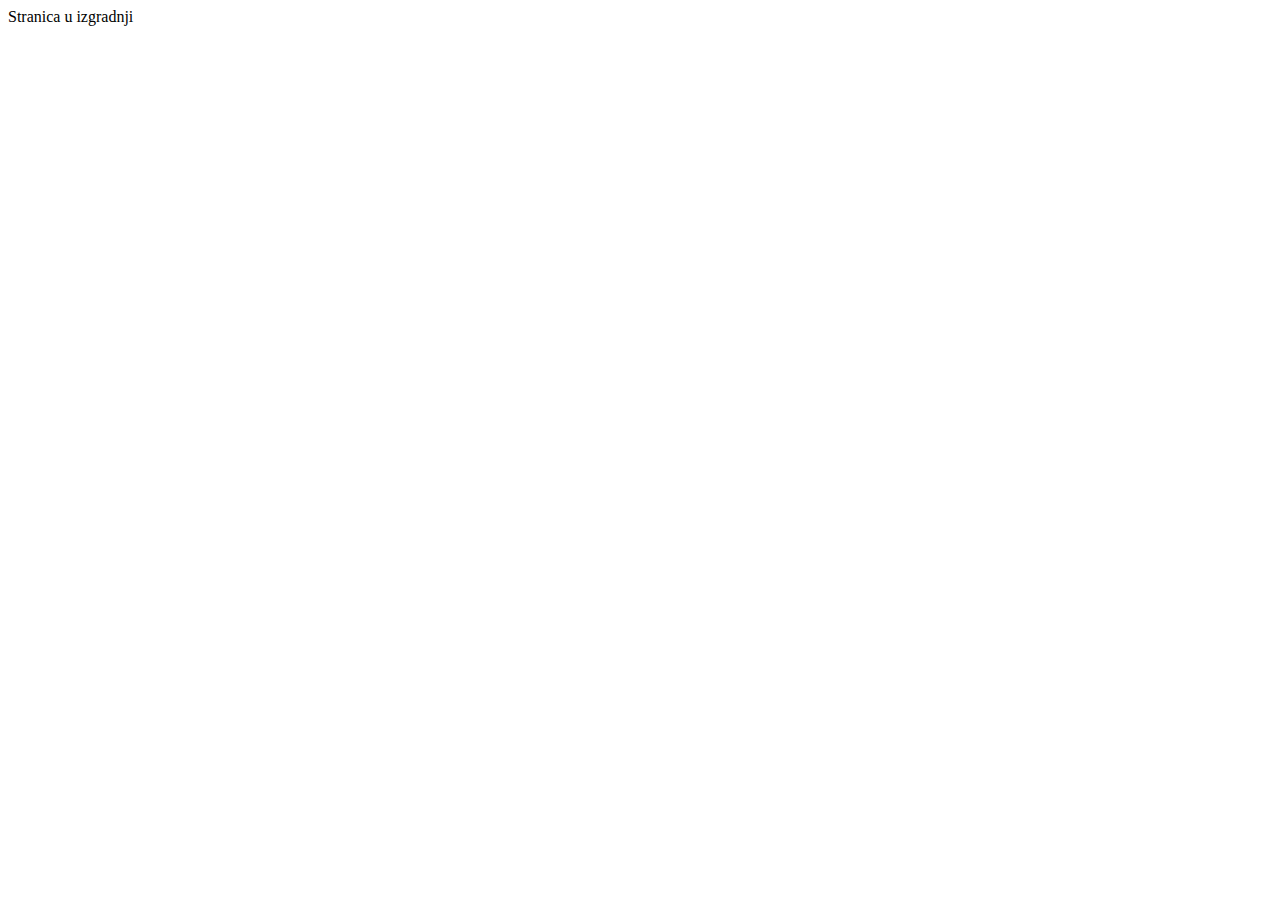
==== admin.html @ ad54c820 "Login Back-End master v0.1" ====
<!DOCTYPE html>
<html lang="en">
<head>
    <meta charset="UTF-8">
    <meta name="viewport" content="width=device-width, initial-scale=1.0">
    <title>Document</title>
</head>
<body>
    Stranica u izgradnji
    <link rel="stylesheet" href="./login.php">
</body>
</html>
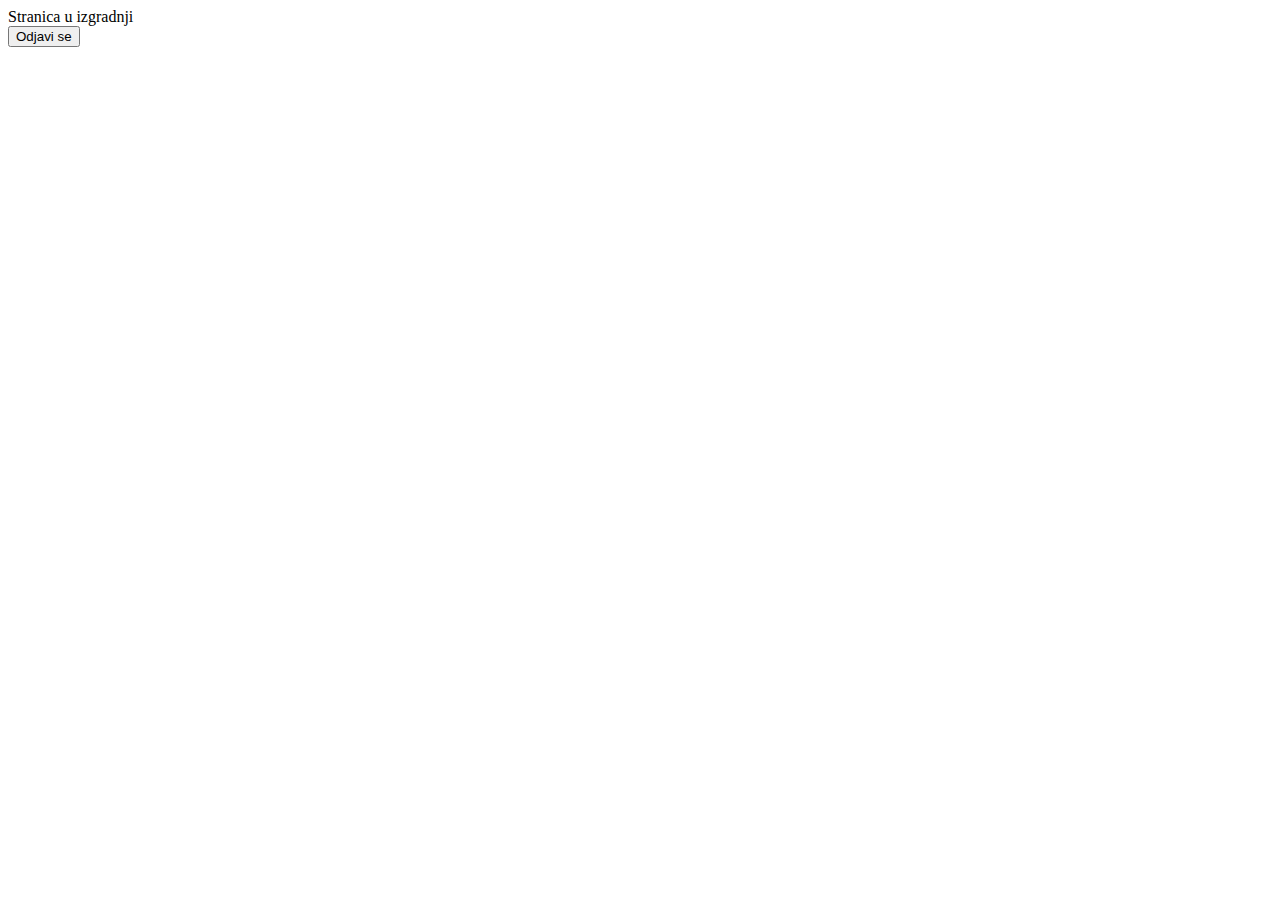
==== commit eff93973: "DBv3 + login.php" ====
--- a/admin.html
+++ b/admin.html
@@ -8,5 +8,8 @@
 <body>
     Stranica u izgradnji
     <link rel="stylesheet" href="./login.php">
-</body>
+    <form action="./config/logout.php" method="POST">
+        <button type="submit">Odjavi se</button>
+    </form>
+    </body>
 </html>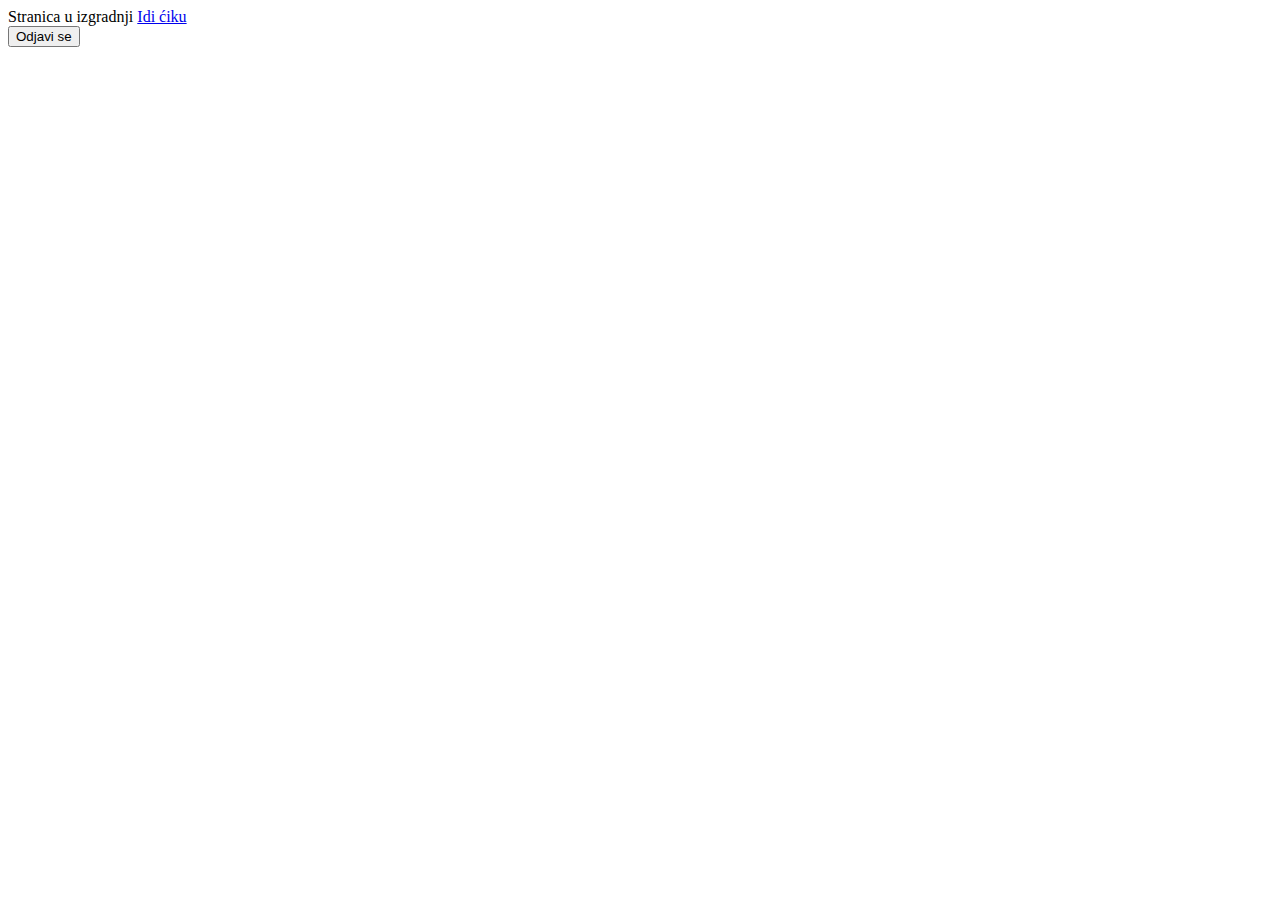
==== commit 87a74f44: "Prikaz kurseva" ====
--- a/admin.html
+++ b/admin.html
@@ -7,9 +7,11 @@
 </head>
 <body>
     Stranica u izgradnji
+	 <a href="home.php">Idi ćiku</a> 
     <link rel="stylesheet" href="./login.php">
     <form action="./config/logout.php" method="POST">
         <button type="submit">Odjavi se</button>
     </form>
+	
     </body>
 </html>